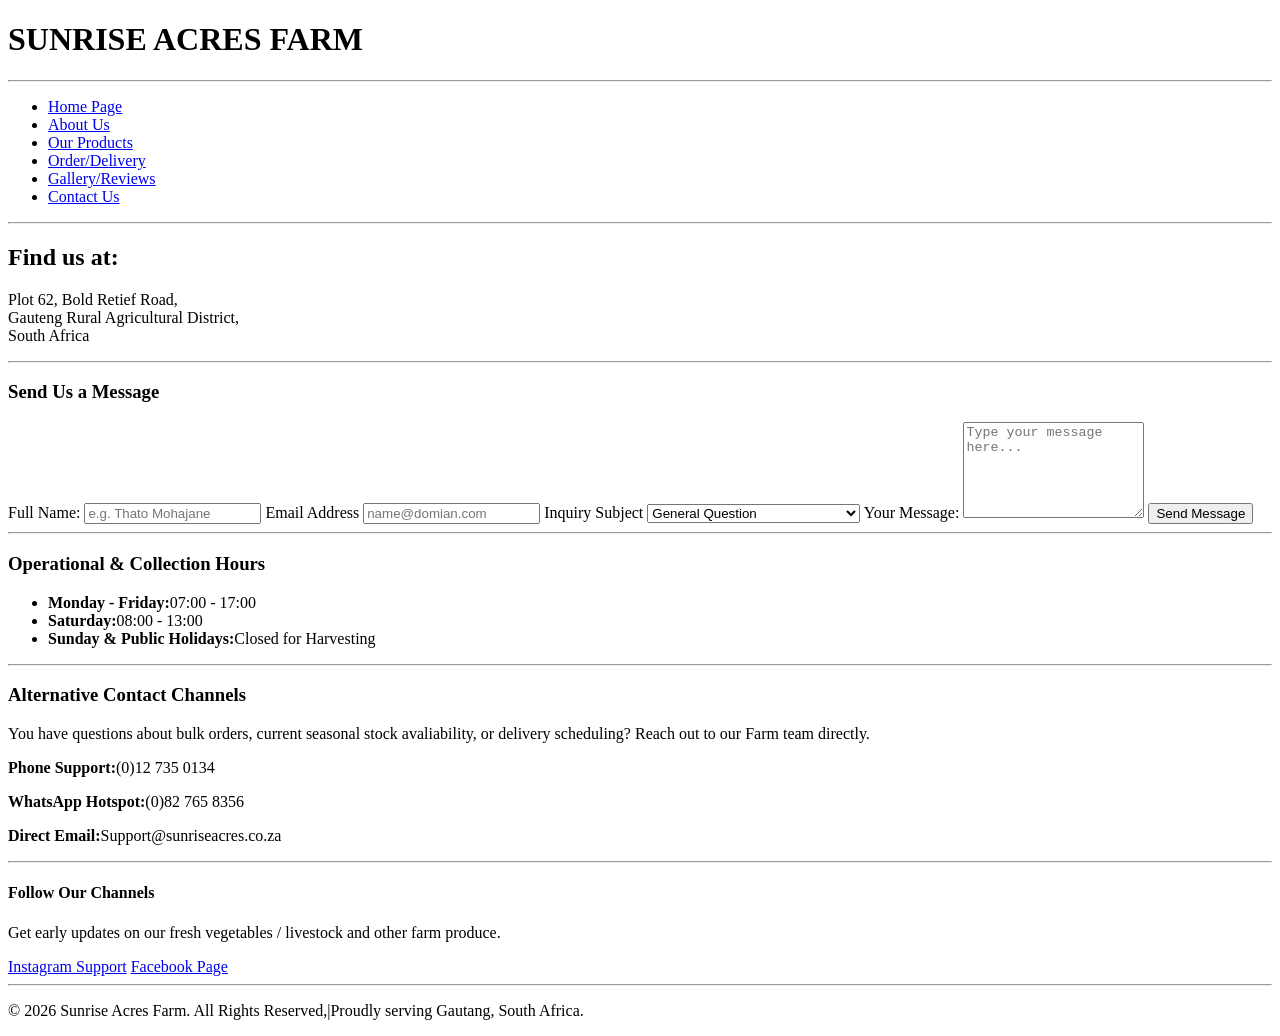
==== contact_us.html @ 6de00a5f "initial commit" ====
<!DOCTYPE html>
<html lang="en">
<head>
    <meta charset="UTF-8">
    <meta name="viewport" content="width=device-width, initial-scale=1.0">
    <title>Contact Us</title>
</head>
<body>
 <header>
        <div class="logo">
            <h1>SUNRISE ACRES FARM</h1>
        </div>
        <nav>
<hr>
            <ul> 
            <li><a href="index.html" >Home Page</a></li>
            <li><a href="About_us.html">About Us</a></li>
            <li><a href="Products.html">Our Products</a></li>
            <li><a href="order_delivery.html">Order/Delivery</a></li>
            <li><a href="gallary_reviews.html">Gallery/Reviews</a></li>
            <li><a href="contact_us.html" class="active">Contact Us</a></li>
            </ul>
        </nav>
    </header> 
<hr>    
    <!--Main Contact Layout-->
    <main class="contact-container">
        <h2>Find us at:</h2>
         <p>Plot 62, Bold Retief Road,<br>Gauteng Rural Agricultural District,<br>South Africa</p>
            </div>

<hr>
        <div class="contact-split">
        <!-- 1. Direct General Inquiry Form-->
         <section class="form-wrapper">
            <h3>Send Us a Message</h3>
            <form id="generalContactForm" class="validated-form">
                <label for="contactName">Full Name:</label>
                <input type="text" id="contactName" name="contactName" required placeholder="e.g. Thato Mohajane">
                <label for="contactEmail">Email Address</label>
                <input type="email" id="contactEmail" name="contactEmail" required placeholder="name@domian.com">
                <label for="subjectSelect">Inquiry Subject</label>
                <select id="subjectSelect" name="subjectSelect">
                    <option value="general">General Question</option>
                    <option value="stock">Current vegetable Stock Check</option>
                    <option value="delivery">Delivery Status Inquiry</option>
                    <option value="partnership">Business Wholesale partnership</option>
                </select>
                <label for="contactMessage">Your Message:</label>
                <textarea id="contactMessage" name="contactMessage" rows="6" required placeholder="Type your message here..."></textarea>
                <button type="submit" class="btn btn-submit">Send Message</button>
            </form>
         </section>
<hr>
         <!-- 2. Physical Location, Operational Hours, and Direct Communication Channels-->
          <aside class="contact-details">
            <div class="details-block">
                <h3>Operational & Collection Hours</h3>
                <ul>
                    <li><strong>Monday - Friday:</strong>07:00 - 17:00</li>
                    <li><strong>Saturday:</strong>08:00 - 13:00</li>
                    <li><Strong>Sunday & Public Holidays:</Strong>Closed for Harvesting</li>
                </ul>
            </div>
<hr>
            <div class="details-block">
                <h3>Alternative Contact Channels</h3>
                <p class="intro-text"> You have questions about bulk orders, current seasonal stock avaliability, or delivery scheduling? Reach out to our Farm team directly.</p>
                <P><strong>Phone Support:</strong>(0)12 735 0134</P>
                <p><strong>WhatsApp Hotspot:</strong>(0)82 765 8356</p>
                <p><strong>Direct Email:</strong>Support@sunriseacres.co.za</p>
            </div>
<hr>
            <!--new component:Real-time social channel-->
            <div class="details-section-card-social-channels-card">
                <h4>Follow Our Channels</h4>
                <p class="social-intro">Get early updates on our fresh vegetables / livestock and other farm produce.</p>
                <div class="social-action-buttons">
                    <a href="http:// instagram.com" class="social btn insta-btn" target="_blank" rel="noopener">Instagram Support</a>
                    <a href="http:// facebook.com" class="social btn fb-btn" target="_blank" rel="noopener">Facebook Page</a> 
                </div>
            </div>
          </aside>
        </div>
    </main>
<hr>
     <!--Global Footer-->
<footer>
 <p>&copy; 2026 Sunrise Acres Farm. All Rights Reserved,|Proudly serving Gautang, South Africa.</p>
</footer>
</body>
</html>
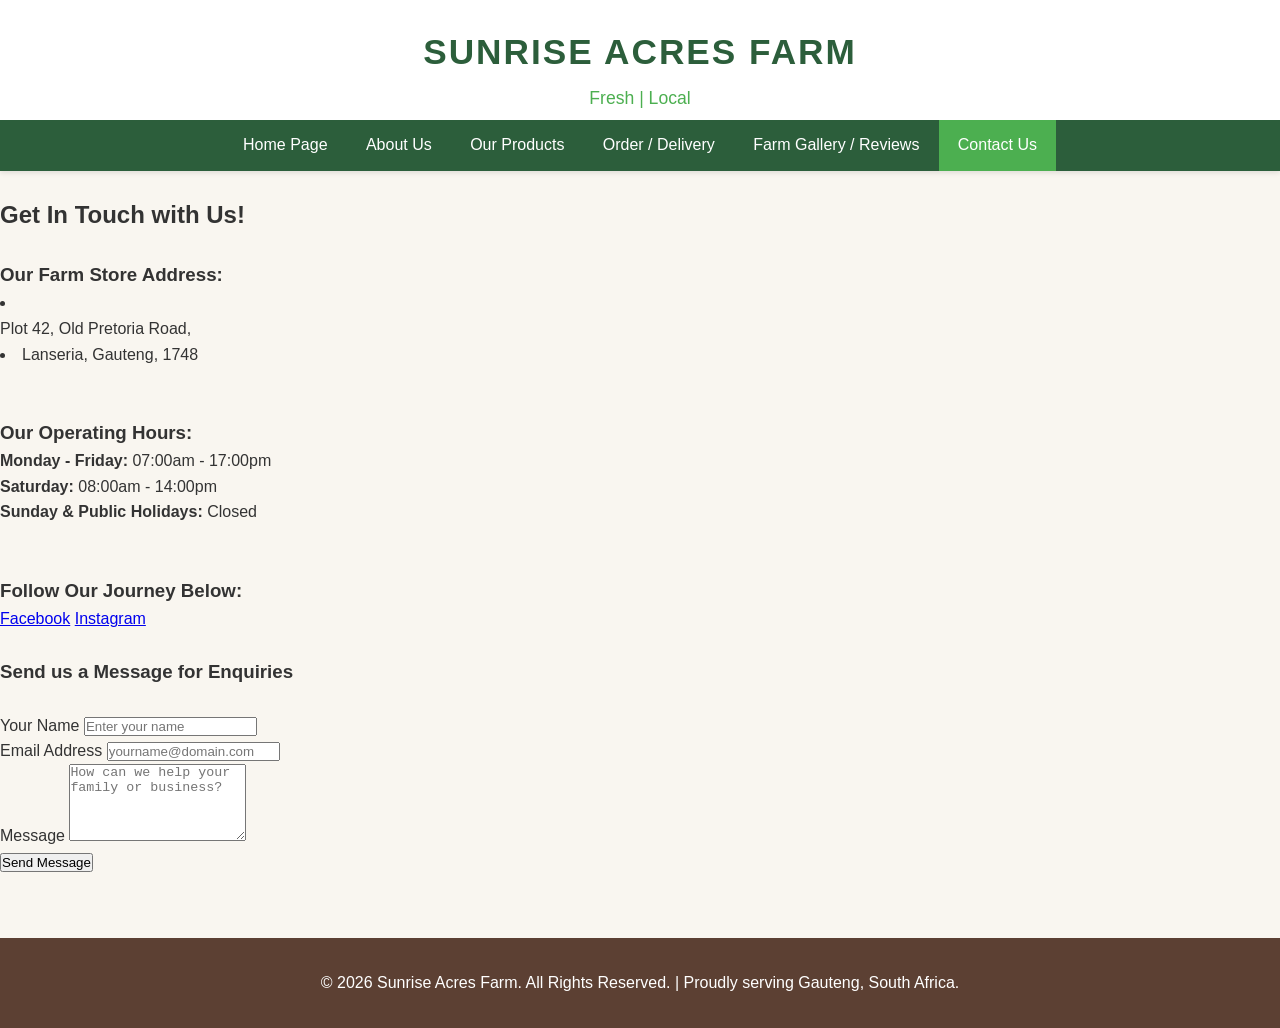
==== commit fcdb279b: "docs; complete comprehension readme and changelog" ====
--- a/contact_us.html
+++ b/contact_us.html
@@ -3,90 +3,299 @@
 <head>
     <meta charset="UTF-8">
     <meta name="viewport" content="width=device-width, initial-scale=1.0">
-    <title>Contact Us</title>
+    <title>Contact Us - SUNRISE ACRES FARM</title>
+    <link rel="stylesheet" href="style.css">
 </head>
+<style>
+        :root {
+            --primary-green: #2c5e3b;
+            --accent-green: #4caf50;
+            --earth-brown: #5c4033;
+            --light-bg: #f9f6f0;
+            --white: #ffffff;
+            --text-dark: #333333;
+        }
+
+        * {
+            box-sizing: border-box;
+            margin: 0;
+            padding: 0;
+        }
+
+        body {
+            font-family: 'Segoe UI', Tahoma, Geneva, Verdana, sans-serif;
+            background-color: var(--light-bg);
+            color: var(--text-dark);
+            line-height: 1.6;
+        }
+
+        header {
+            background-color: var(--white);
+            box-shadow: 0 2px 5px rgba(0,0,0,0.1);
+            position: sticky;
+            top: 0;
+            z-index: 1000;
+        }
+
+        .logo {
+            text-align: center;
+            padding: 1.5rem 1rem 0.5rem 1rem;
+        }
+
+        .logo h1 {
+            color: var(--primary-green);
+            font-size: 2.2rem;
+            letter-spacing: 2px;
+        }
+
+        .hero-tagline {
+            color: var(--accent-green);
+            font-size: 1.1rem;
+            font-weight: 500;
+            margin-top: 0.2rem;
+        }
+
+        nav ul {
+            display: flex;
+            justify-content: center;
+            list-style: none;
+            background-color: var(--primary-green);
+            flex-wrap: wrap;
+        }
+
+        nav li {
+            margin: 0;
+        }
+
+        nav a {
+            display: block;
+            color: var(--white);
+            padding: 0.8rem 1.2rem;
+            text-decoration: none;
+            font-weight: 500;
+            transition: background 0.3s ease;
+        }
+
+        nav a:hover, nav a.active {
+            background-color: var(--accent-green);
+        }
+
+        .hero-banner {
+            background: linear-gradient(rgba(0,0,0,0.4), rgba(0,0,0,0.4)), url('_images/Cabbage.jpg') center/cover no-repeat;
+            color: var(--white);
+            text-align: center;
+            padding: 5rem 1rem;
+        }
+
+        .hero-content h2 {
+            font-size: 3rem;
+            margin-bottom: 1rem;
+            text-shadow: 2px 2px 4px rgba(0,0,0,0.6);
+        }
+
+        .hero-content p {
+            font-size: 1.3rem;
+            margin-bottom: 2rem;
+            text-shadow: 1px 1px 3px rgba(0,0,0,0.6);
+        }
+
+        .cta-buttons {
+            display: flex;
+            justify-content: center;
+            gap: 1rem;
+            flex-wrap: wrap;
+            margin-bottom: 2rem;
+        }
+
+        .btn {
+            padding: 0.75rem 1.5rem;
+            border-radius: 5px;
+            text-decoration: none;
+            font-weight: bold;
+            transition: transform 0.2s ease, background-color 0.2s ease;
+        }
+
+        .btn-primary {
+            background-color: var(--accent-green);
+            color: var(--white);
+        }
+
+        .btn-secondary {
+            background-color: var(--white);
+            color: var(--primary-green);
+        }
+
+        .btn:hover {
+            transform: translateY(-2px);
+            opacity: 0.9;
+        }
+
+        .hero-thumbs {
+            display: flex;
+            justify-content: center;
+            gap: 0.75rem;
+            margin-top: 1.5rem;
+            flex-wrap: wrap;
+        }
+
+        .hero-thumbs img {
+            border-radius: 50%;
+            border: 3px solid var(--white);
+            object-fit: cover;
+        }
+
+        .Announcement {
+            max-width: 800px;
+            margin: 3rem auto;
+            padding: 0 1rem;
+        }
+
+        .Announcement h3 {
+            color: var(--primary-green);
+            margin-bottom: 0.75rem;
+            font-size: 1.5rem;
+        }
+
+        .announcement-card {
+            background-color: var(--white);
+            padding: 1.5rem;
+            border-left: 5px solid var(--accent-green);
+            border-radius: 4px;
+            box-shadow: 0 2px 4px rgba(0,0,0,0.05);
+        }
+
+        .announcement-card h4 {
+            color: var(--earth-brown);
+            margin-bottom: 0.5rem;
+        }
+
+        .featured-produce {
+            max-width: 1000px;
+            margin: 3rem auto;
+            padding: 0 1rem;
+        }
+
+        .featured-produce > h2 {
+            text-align: center;
+            color: var(--primary-green);
+            margin-bottom: 2rem;
+            font-size: 2rem;
+        }
+
+        .grid-container {
+            display: grid;
+            grid-template-columns: repeat(auto-fit, minmax(280px, 1fr));
+            gap: 2rem;
+        }
+
+        .produce-card {
+            background-color: var(--white);
+            border-radius: 8px;
+            overflow: hidden;
+            box-shadow: 0 4px 6px rgba(0,0,0,0.05);
+            text-align: center;
+            padding-bottom: 1.5rem;
+            transition: transform 0.3s ease;
+        }
+
+        .produce-card:hover {
+            transform: translateY(-5px);
+        }
+
+        .produce-card img {
+            width: 100%;
+            height: 200px;
+            object-fit: cover;
+            margin-bottom: 1rem;
+        }
+
+
+        .produce-card h3 {
+            color: var(--primary-green);
+            margin-bottom: 0.5rem;
+        }
+
+        .produce-card p {
+            padding: 0 1rem;
+            color: #666;
+        }
+
+        footer {
+            background-color: var(--earth-brown);
+            color: var(--white);
+            text-align: center;
+            padding: 2rem 1rem;
+            margin-top: 4rem;
+        }
+    </style>
 <body>
- <header>
+    <header>
         <div class="logo">
             <h1>SUNRISE ACRES FARM</h1>
+            <h2 class="hero-tagline">Fresh | Local</h2>
         </div>
         <nav>
-<hr>
+            
             <ul> 
-            <li><a href="index.html" >Home Page</a></li>
-            <li><a href="About_us.html">About Us</a></li>
-            <li><a href="Products.html">Our Products</a></li>
-            <li><a href="order_delivery.html">Order/Delivery</a></li>
-            <li><a href="gallary_reviews.html">Gallery/Reviews</a></li>
-            <li><a href="contact_us.html" class="active">Contact Us</a></li>
+                <li><a href="index.html">Home Page</a></li>
+                <li><a href="About_us.html">About Us</a></li>
+                <li><a href="Products.html">Our Products</a></li>
+                <li><a href="order_delivery.html">Order / Delivery</a></li>
+                <li><a href="gallery_reviews.html">Farm Gallery / Reviews</a></li>
+                <li><a href="contact_us.html" class="active">Contact Us</a></li>
             </ul>
         </nav>
-    </header> 
-<hr>    
-    <!--Main Contact Layout-->
-    <main class="contact-container">
-        <h2>Find us at:</h2>
-         <p>Plot 62, Bold Retief Road,<br>Gauteng Rural Agricultural District,<br>South Africa</p>
+    </header>
+
+<main class="content-container">
+   <br><h2>Get In Touch with Us!</h2></br>
+        <div class="contact-layout">
+        <div class="contact-info">
+<h3>Our Farm Store Address:</h3>
+    <li><p>Plot 42, Old Pretoria Road,</p></li>
+    <li>Lanseria, Gauteng, 1748</p></li>
+    
+<br><div class="operating-info"></div></br>
+<h3>Our Operating Hours:</h3>
+        <ul class="hours-list">
+        <li><strong>Monday - Friday:</strong> 07:00am - 17:00pm</li>
+        <li><strong>Saturday:</strong> 08:00am - 14:00pm</li>
+        <li><strong>Sunday & Public Holidays:</strong> Closed</li>
+        <br></ul>
+        </br>
+
+<h3>Follow Our Journey Below:</h3>
+        <div class="social-links">
+        <a href="https://facebook.com" target="_blank" class="social-btn">Facebook</a>
+        <a href="https://instagram.com" target="_blank" class="social-btn">Instagram</a>
+        </div>
             </div>
 
-<hr>
-        <div class="contact-split">
-        <!-- 1. Direct General Inquiry Form-->
-         <section class="form-wrapper">
-            <h3>Send Us a Message</h3>
-            <form id="generalContactForm" class="validated-form">
-                <label for="contactName">Full Name:</label>
-                <input type="text" id="contactName" name="contactName" required placeholder="e.g. Thato Mohajane">
-                <label for="contactEmail">Email Address</label>
-                <input type="email" id="contactEmail" name="contactEmail" required placeholder="name@domian.com">
-                <label for="subjectSelect">Inquiry Subject</label>
-                <select id="subjectSelect" name="subjectSelect">
-                    <option value="general">General Question</option>
-                    <option value="stock">Current vegetable Stock Check</option>
-                    <option value="delivery">Delivery Status Inquiry</option>
-                    <option value="partnership">Business Wholesale partnership</option>
-                </select>
-                <label for="contactMessage">Your Message:</label>
-                <textarea id="contactMessage" name="contactMessage" rows="6" required placeholder="Type your message here..."></textarea>
-                <button type="submit" class="btn btn-submit">Send Message</button>
-            </form>
-         </section>
-<hr>
-         <!-- 2. Physical Location, Operational Hours, and Direct Communication Channels-->
-          <aside class="contact-details">
-            <div class="details-block">
-                <h3>Operational & Collection Hours</h3>
-                <ul>
-                    <li><strong>Monday - Friday:</strong>07:00 - 17:00</li>
-                    <li><strong>Saturday:</strong>08:00 - 13:00</li>
-                    <li><Strong>Sunday & Public Holidays:</Strong>Closed for Harvesting</li>
-                </ul>
-            </div>
-<hr>
-            <div class="details-block">
-                <h3>Alternative Contact Channels</h3>
-                <p class="intro-text"> You have questions about bulk orders, current seasonal stock avaliability, or delivery scheduling? Reach out to our Farm team directly.</p>
-                <P><strong>Phone Support:</strong>(0)12 735 0134</P>
-                <p><strong>WhatsApp Hotspot:</strong>(0)82 765 8356</p>
-                <p><strong>Direct Email:</strong>Support@sunriseacres.co.za</p>
-            </div>
-<hr>
-            <!--new component:Real-time social channel-->
-            <div class="details-section-card-social-channels-card">
-                <h4>Follow Our Channels</h4>
-                <p class="social-intro">Get early updates on our fresh vegetables / livestock and other farm produce.</p>
-                <div class="social-action-buttons">
-                    <a href="http:// instagram.com" class="social btn insta-btn" target="_blank" rel="noopener">Instagram Support</a>
-                    <a href="http:// facebook.com" class="social btn fb-btn" target="_blank" rel="noopener">Facebook Page</a> 
-                </div>
-            </div>
-          </aside>
+    <div class="form-container">
+<br><h3>Send us a Message for Enquiries</h3></br>
+            <form action="#" method="POST">
+    <div class="form-group">
+            <label for="contact-name">Your Name</label>
+            <input type="text" id="contact-name" required placeholder="Enter your name">
+    </div>
+    <div class="form-group">
+            <label for="contact-email">Email Address</label>
+            <input type="email" id="contact-email" required placeholder="yourname@domain.com">
+    </div>
+    <div class="form-group">
+            <label for="contact-msg">Message</label>
+            <textarea id="contact-msg" rows="5" required placeholder="How can we help your family or business?"></textarea>
+    </div>
+    <button type="submit" class="btn-action">Send Message</button>
+        </form>
+    </div>
+
         </div>
     </main>
-<hr>
-     <!--Global Footer-->
+
 <footer>
- <p>&copy; 2026 Sunrise Acres Farm. All Rights Reserved,|Proudly serving Gautang, South Africa.</p>
+        <p>&copy; 2026 Sunrise Acres Farm. All Rights Reserved. | Proudly serving Gauteng, South Africa.</p>
 </footer>
+
 </body>
-</html>+</html>
